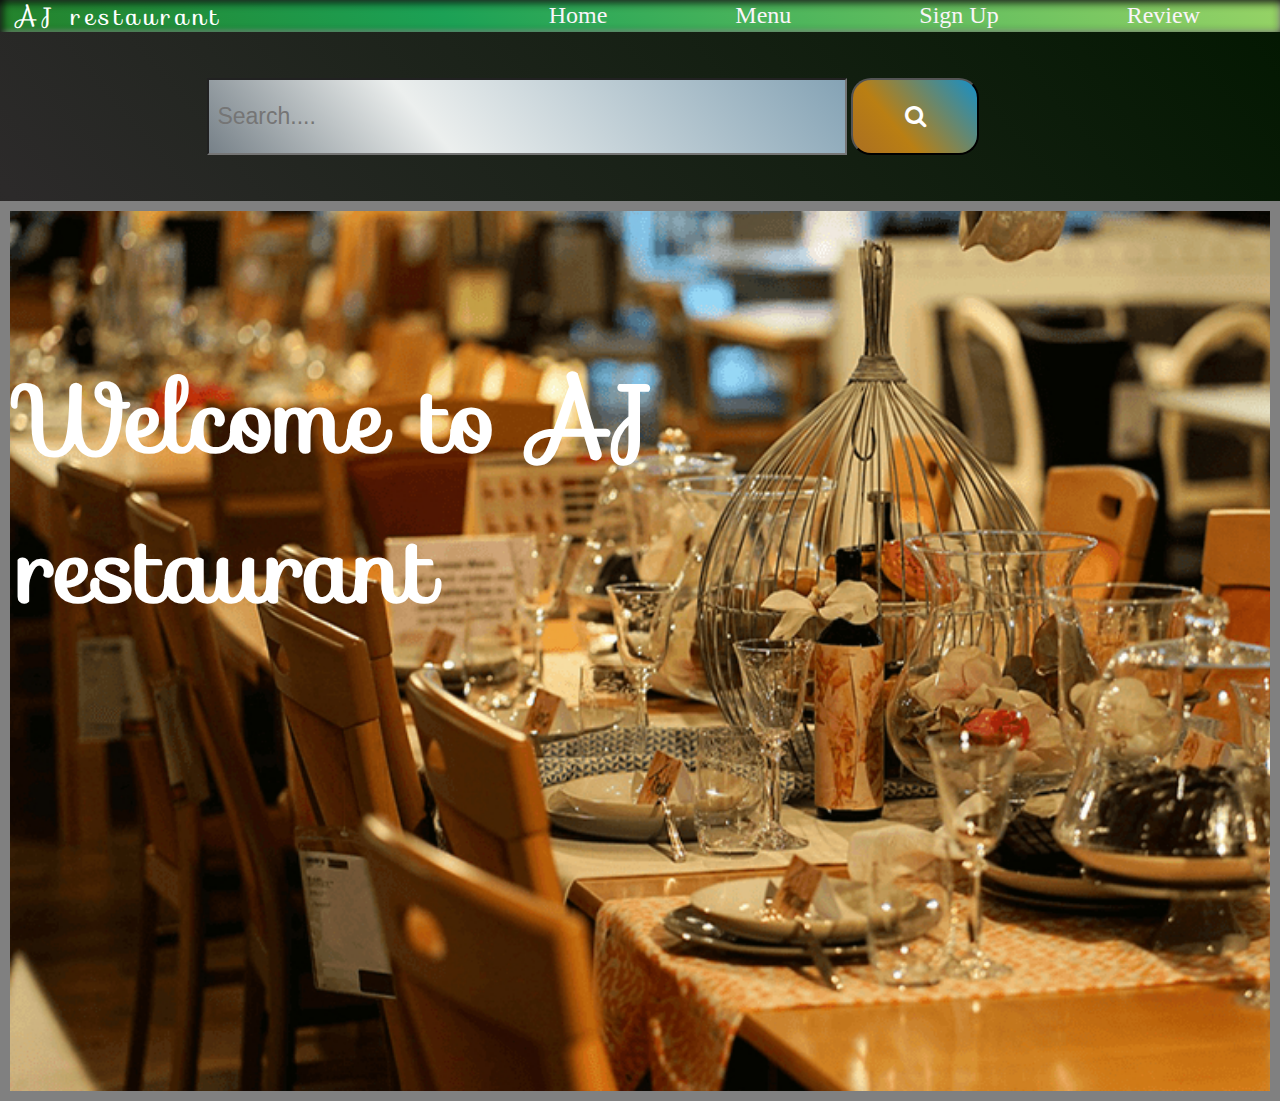
==== index.html @ 713c2d5a "Add files via upload" ====
<!DOCTYPE html>
<html>
    <head>
      <meta name="viewport" content="width=device-width, initial-scale=1">
    <title>AJ restaurant</title>
    <link rel="icon" href="vegetarian-removebg-preview.png">
    <link rel="stylesheet" href="style.css">
    <link rel="stylesheet" href="https://cdnjs.cloudflare.com/ajax/libs/font-awesome/4.7.0/css/font-awesome.min.css">
    <link rel="stylesheet" href="https://fonts.googleapis.com/css?family=Sofia">
  </head>
    <body>
      <section class="top-nav">
        <div class="siis">
          AJ restaurant
        </div>
        <input id="menu-toggle" type="checkbox" />
        <label class='menu-button-container' for="menu-toggle">
        <div class='menu-button'></div>
      </label>
        <ul class="menu">
          <li><a href="home.html" class="active">Home</a></li>
          <li> <a href="menu.html" class="activea">Menu</a></li>
          <li><a href="Sign In.html" class="activeb">Sign Up</a></li>
          <li><a href="Review.html" class="activec">Review</a></li>
          
        </ul>
      </section>
        <div class="searchbox">
          <form> 
          <input type="text" placeholder=" Search...." name="search">
          <button type="button"><i class="fa fa-search"></i></button> 
         </form>
         </div>
        <h1>Welcome to AJ restaurant</h1>
        <div class="pic"></div>
    </body>
</html>
---- style.css ----
body{
    margin: 0%;
    padding: 0%;
    background: rgb(226, 226, 232);
    background: linear-gradient(50deg, rgb(33, 33, 32) 0%, rgb(44, 42, 42) 35%, rgb(3, 24, 1) 100%); 
}
* {
    box-sizing: border-box;
  }

  .top-nav {
    display: flex;
    flex-direction: row;
    align-items: center;
    justify-content: space-between;
    background: rgb(164, 162, 187);
    background: linear-gradient(50deg, rgb(37, 130, 43) 0%, rgb(28, 161, 85) 35%, rgb(151, 211, 102) 100%);
  
    box-shadow: inset 2px 2px 10px rgba(0, 0, 0, 1),
      inset -1px -1px 5px rgba(255, 255, 255, 0.6);
    /* W3C, IE 10+/ Edge, Firefox 16+, Chrome 26+, Opera 12+, Safari 7+ */
  
    height: 20px;
    padding: 1em;
  }
  
  .siis {
    font-size: 25px;
    letter-spacing: 4px;
    color: white;
    font-family: "Sofia", sans-serif;
  }
  li a {
    font-family: Copperplate, Papyrus, fantasy;
    color: rgb(250, 245, 250);
    text-decoration: none;
    padding: 2.2rem 3rem;
    font-size: 24px;
  }
  .menu {
    display: flex;
    flex-direction: row;
    list-style-type: none;
    margin: 0;
    padding: 0;
  }
  
  .menu > li {
    margin: 0 1rem;
    overflow: hidden;
  }
  
  .menu-button-container {
    display: none;
    height: 100%;
    width: 30px;
    cursor: pointer;
    flex-direction: column;
    justify-content: center;
    align-items: center;
  }
  
  #menu-toggle {
    display: none;
  }
  
  .menu-button,
  .menu-button::before,
  .menu-button::after {
    display: block;
    background-color: #fff;
    position: absolute;
    height: 4px;
    width: 30px;
    transition: transform 400ms cubic-bezier(0.23, 1, 0.32, 1);
    border-radius: 2px;
  }
  
  .menu-button::before {
    content: "";
    margin-top: -8px;
  }
  
  .menu-button::after {
    content: "";
    margin-top: 8px;
  }
  
  #menu-toggle:checked + .menu-button-container .menu-button::before {
    margin-top: 0px;
    transform: rotate(405deg);
  }
  
  #menu-toggle:checked + .menu-button-container .menu-button {
    background: rgba(255, 255, 255, 0);
  }
  
  #menu-toggle:checked + .menu-button-container .menu-button::after {
    margin-top: 0px;
    transform: rotate(-405deg);
  }
.pic{
    border: 10px solid grey;
    background-image: url(set2.jpg);
    background-size:cover;
    background-repeat: no-repeat;
    height: 100vh;
}

button{
       margin:2em -9em;
       color: white;
       background: rgb(226, 226, 232);
       background: linear-gradient(50deg, rgb(170, 111, 34) 0%, rgb(186, 127, 19) 35%, rgb(21, 144, 201) 100%);
       padding-top: 1em;
       padding-bottom:1em ;
        width: 10%;
    font-size: 23px;
    transition: 1s;
    border-radius: 20px;  
    cursor: pointer;   
 }
 button:hover{
    transform: scale(0.8);
    background: rgb(226, 226, 232);
    background: linear-gradient(50deg, rgb(184, 229, 22) 0%, rgb(142, 139, 162) 35%, rgb(225, 24, 236) 100%);   
 }
input[type=text] {
    margin:-1em 9em;
   width: 50%;
   background: rgb(164, 162, 187);
   background: linear-gradient(50deg, rgba(158, 172, 185, 0.673) 0%, rgb(236, 239, 238) 35%, rgb(133, 163, 181) 100%);
    padding-top: 1em;
    padding-bottom:1em ;
    font-size: 23px;
}
h1{
     position: absolute;
margin: 1.5em 0.2em;
    color: white;
    font-family: "Sofia", sans-serif;
    font-size: 95px;
    width: 70%;
    cursor: pointer;   
    transition: 1s;
}
h1:hover{
    transform:rotate(10deg);
    color: red;
}

@media (max-width: 600px) {
    body {
      overflow-x: hidden;
    }
  
    .menu-button-container {
      display: flex;
    }
    .menu {
      position: absolute;
      top: 0;
      margin-top: 50px;
      left: 0;
      flex-direction: column;
      width: 100%;
      justify-content: center;
      align-items: center;
    }
    #menu-toggle ~ .menu li {
      height: 0;
      margin: 0;
      padding: 0;
      border: 0;
      transition: height 400ms cubic-bezier(0.23, 1, 0.32, 1);
    }
    #menu-toggle:checked ~ .menu li {
      border: 1px solid #333;
      height: 2.5em;
      padding: 0.5em;
      transition: height 400ms cubic-bezier(0.23, 1, 0.32, 1);
    }
    .menu > li {
      display: flex;
      justify-content: center;
      margin: 0;
      padding: 0.5em 0;
      width: 100%;
      color: white;
      background-color: #222;
    }
    .menu > li:not(:last-child) {
      border-bottom: 1px solid #444;
    }
    li a {
      margin: -2em 0em;
    }
    .searchbox{
      margin: 0em -10em;
    }
    input[type=text] {
   width: 30%;
    }
    h1{
      font-size: 40px;
      text-align: center;
    }

}

@media only screen and (min-width: 768px) and (max-width: 1024px) {
  .menu-button-container {
    display: flex;
  }
  .menu {
    position: absolute;
    top: 0;
    margin-top: 50px;
    left: 0;
    flex-direction: column;
    width: 100%;
    justify-content: center;
    align-items: center;
  }
  #menu-toggle ~ .menu li {
    height: 0;
    margin: 0;
    padding: 0;
    border: 0;
    transition: height 400ms cubic-bezier(0.23, 1, 0.32, 1);
  }
  #menu-toggle:checked ~ .menu li {
    border: 1px solid #333;
    height: 2.5em;
    padding: 0.5em;
    transition: height 400ms cubic-bezier(0.23, 1, 0.32, 1);
  }
  .menu > li {
    display: flex;
    justify-content: center;
    margin: 0;
    padding: 0.5em 0;
    width: 100%;
    color: white;
    background-color: #222;
  }
  .menu > li:not(:last-child) {
    border-bottom: 1px solid #444;
  }
  li a {
    margin: -2em 0em;
  }
}
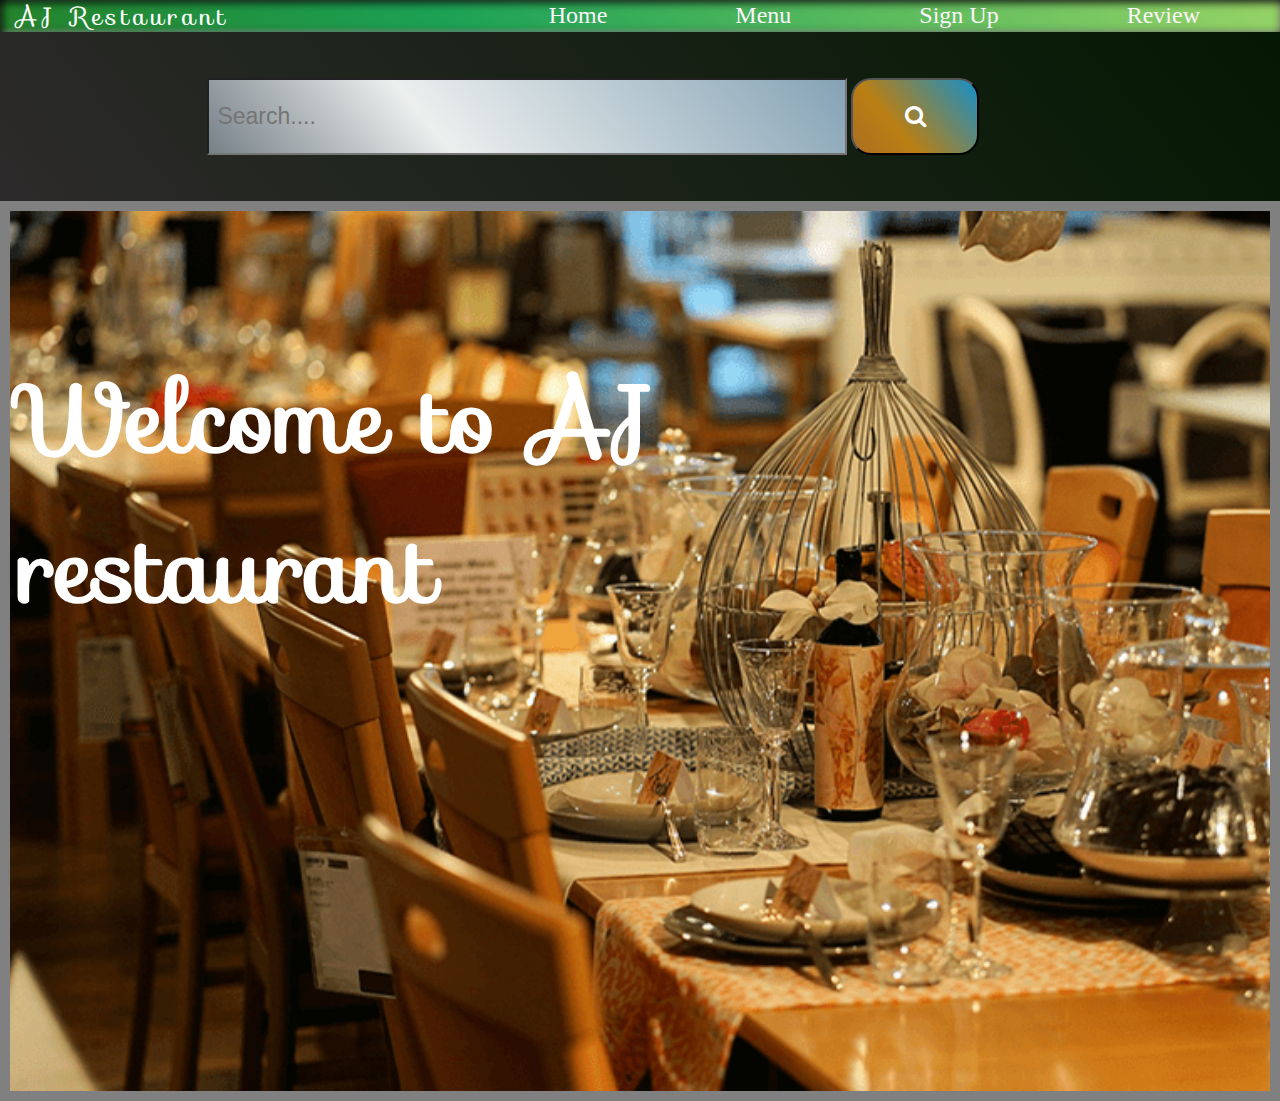
==== commit 2a5afde6: "Update index.html" ====
--- a/index.html
+++ b/index.html
@@ -11,7 +11,7 @@
     <body>
       <section class="top-nav">
         <div class="siis">
-          AJ restaurant
+          AJ Restaurant
         </div>
         <input id="menu-toggle" type="checkbox" />
         <label class='menu-button-container' for="menu-toggle">
@@ -34,4 +34,4 @@
         <h1>Welcome to AJ restaurant</h1>
         <div class="pic"></div>
     </body>
-</html>+</html>
